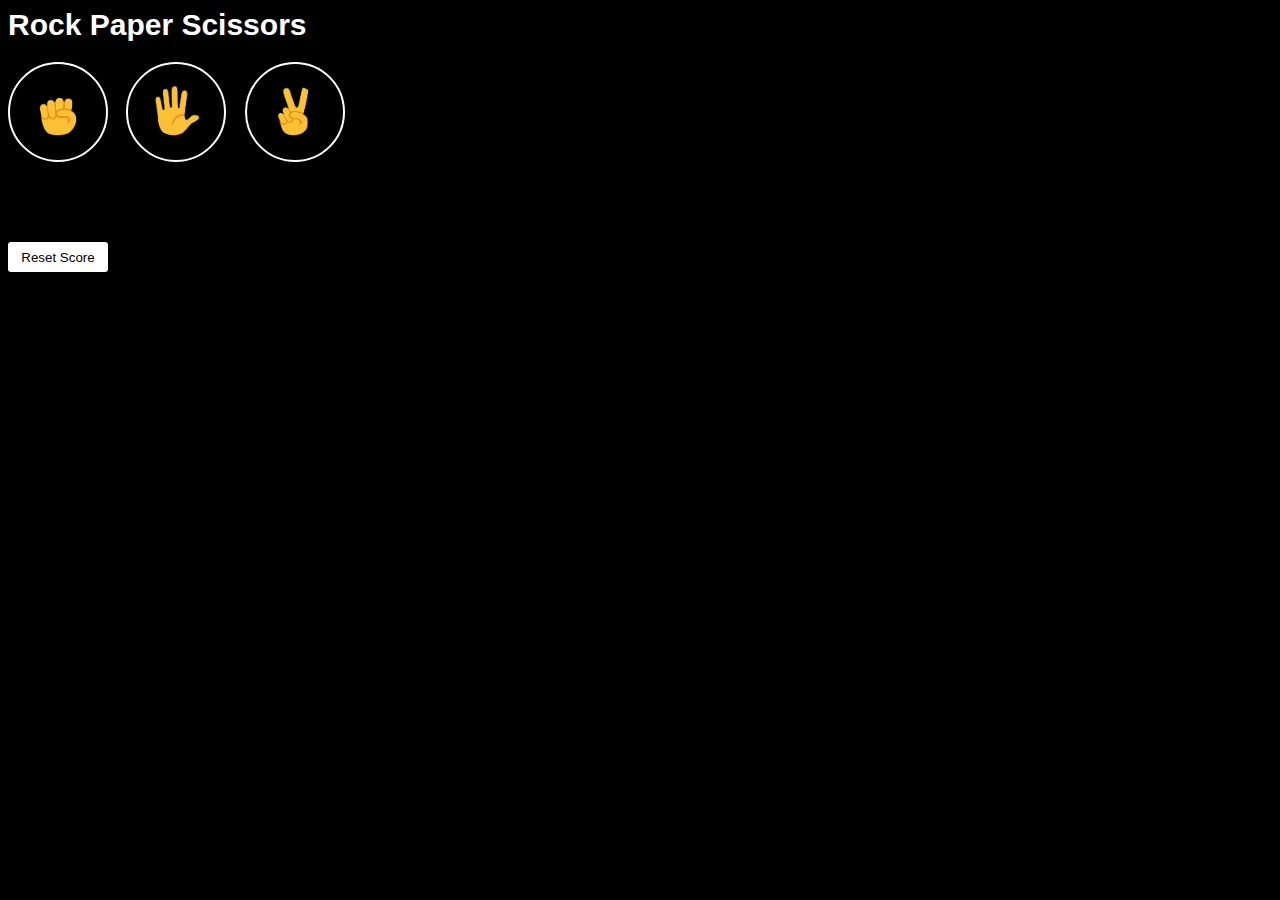
==== index.html @ 04c35dc8 "Update and rename rock-paper-scissors.html to index.html" ====
<!DOCTYPE html>
<html>
<head>
  <title>Rock-Paper-Scissors</title>
  <link rel="stylesheet" href="CSS/rock-paper-scissors.css">
</head>
<body>
  <div>
    <div>Rock Paper Scissors</div>
    <button title="rock" onclick="
      playGame('rock');
    "><img src="Images/rock-emoji.png" class="rock-image"></button>
    <button title="paper" onclick="
      playGame('paper');
    "><img src="Images/paper-emoji.png" class="paper-image"></button>
    <button title="scissors" onclick="
      playGame('scissors');
    "><img src="Images/scissors-emoji.png" class="scissors-image"></button>

    <div class="js-result-display"></div>
    <div class="js-moves-display"></div>
    <div class="js-score-display"></div>
    
    <button onclick="
      reset();
    " class="js-reset">Reset Score</button>
  </div>

  <script src="scripts/rock-paper-scissors.js"></script>
</body>
</html>
---- CSS/rock-paper-scissors.css ----
body{
  background-color: black;
  color: white;
  font-family: Arial;
  
  font-weight: bold;
  font-size: 30px;
}

.rock-image,
.paper-image,
.scissors-image{
  height: 50px;
  background-color: black;
  border-radius: 50px;
}
button{
  height: 100px;
  width: 100px;
  background-color: black;
  border-radius: 50px;
  border: 2px solid white;
  margin-right: 10px;
  margin-top: 20px;
  margin-bottom: 20px;
  white-space: nowrap;
  cursor: pointer;
}
button:: title{
  border-radius:;
}

.js-reset{
  display: block;
  border-radius: 3px;
  background-color: white;
  color: black;
  width: 100px;
  height: 30px;


}

.move-display-images{
  height: 40px;
  background-color: black;
}

.js-moves-display{
  font-weight: 1;
  font-size: 16px;
  margin-bottom: 60px;
}

.js-score-display{
  font-weight: 1;
  font-size: 16px;
}

.js-result-display{
  font-size: 20px;
  margin-top: 15px;
  margin-bottom: 15px;
}
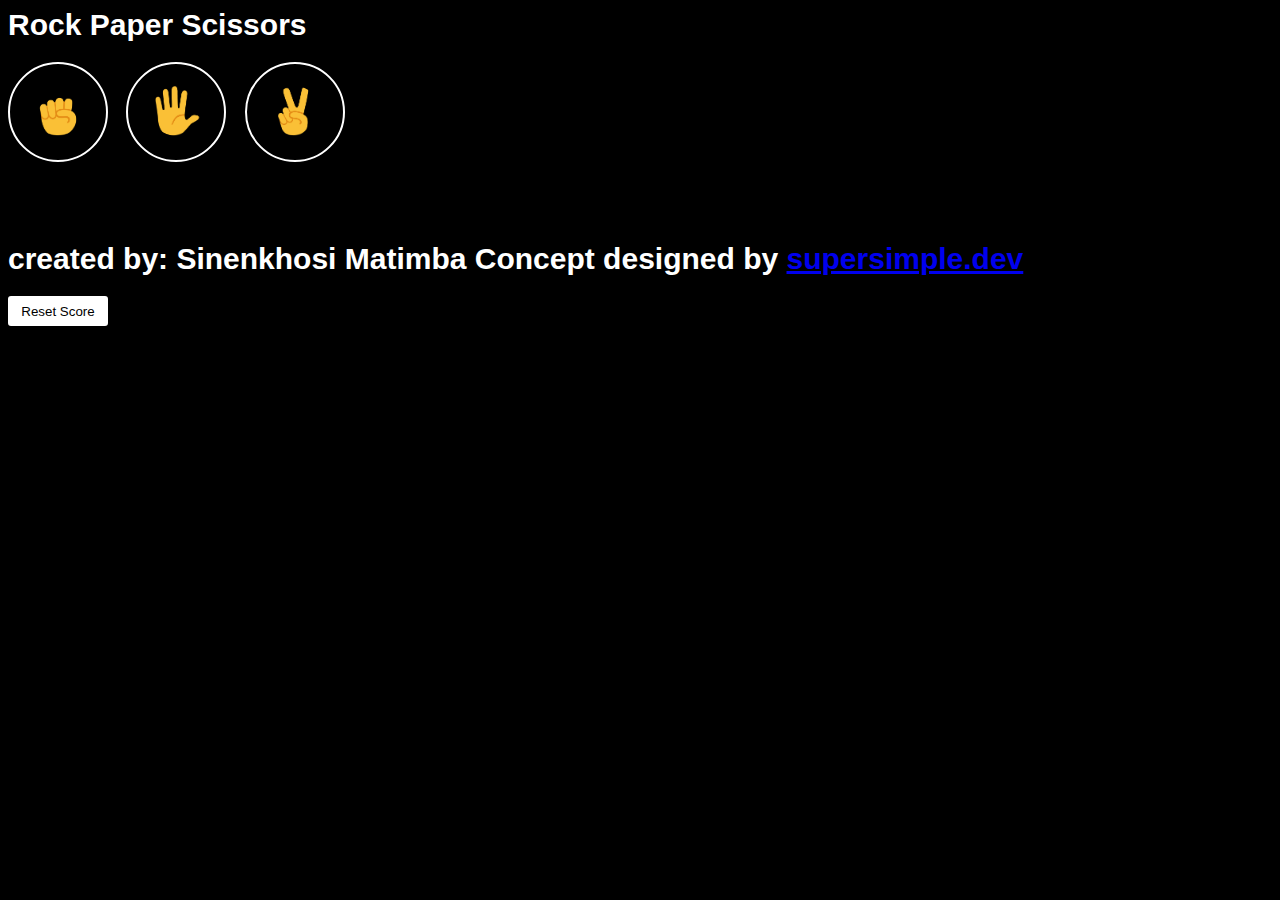
==== commit 552f8f04: "Update index.html" ====
--- a/index.html
+++ b/index.html
@@ -20,7 +20,9 @@
     <div class="js-result-display"></div>
     <div class="js-moves-display"></div>
     <div class="js-score-display"></div>
-    
+    <div>created by: Sinenkhosi Matimba
+    Concept designed by <a href="https://supersimple.dev/">supersimple.dev</a>
+    </div>
     <button onclick="
       reset();
     " class="js-reset">Reset Score</button>
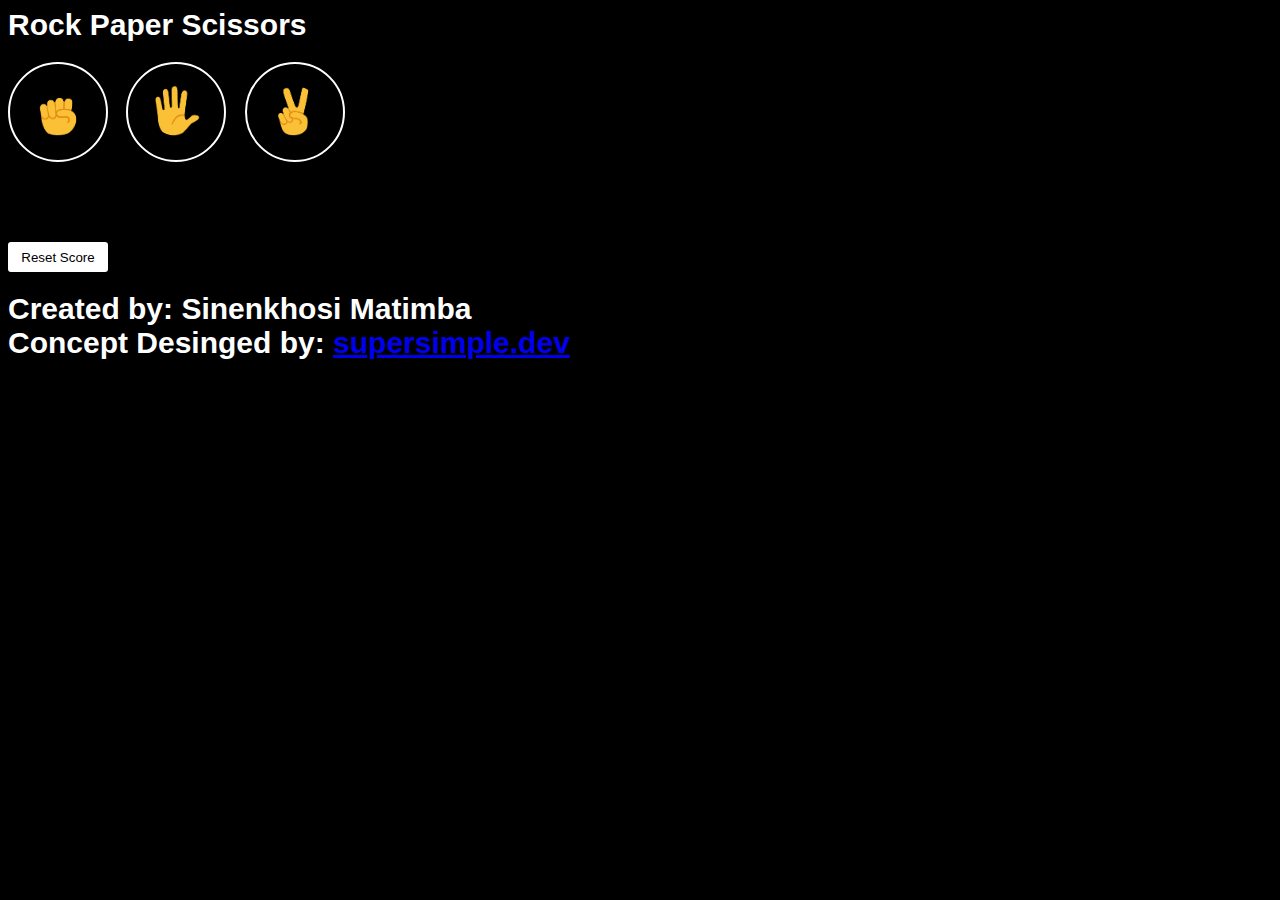
==== commit 6bfb167b: "Update index.html" ====
--- a/index.html
+++ b/index.html
@@ -20,12 +20,17 @@
     <div class="js-result-display"></div>
     <div class="js-moves-display"></div>
     <div class="js-score-display"></div>
-    <div>created by: Sinenkhosi Matimba
-    Concept designed by <a href="https://supersimple.dev/">supersimple.dev</a>
-    </div>
+
     <button onclick="
       reset();
     " class="js-reset">Reset Score</button>
+
+    <diV class="js-credits">
+      Created by: Sinenkhosi Matimba
+    </diV>
+    <div class="js-credits">
+      Concept Desinged by: <a href="https://supersimple.dev/">supersimple.dev</a>
+    </diV>
   </div>
 
   <script src="scripts/rock-paper-scissors.js"></script>
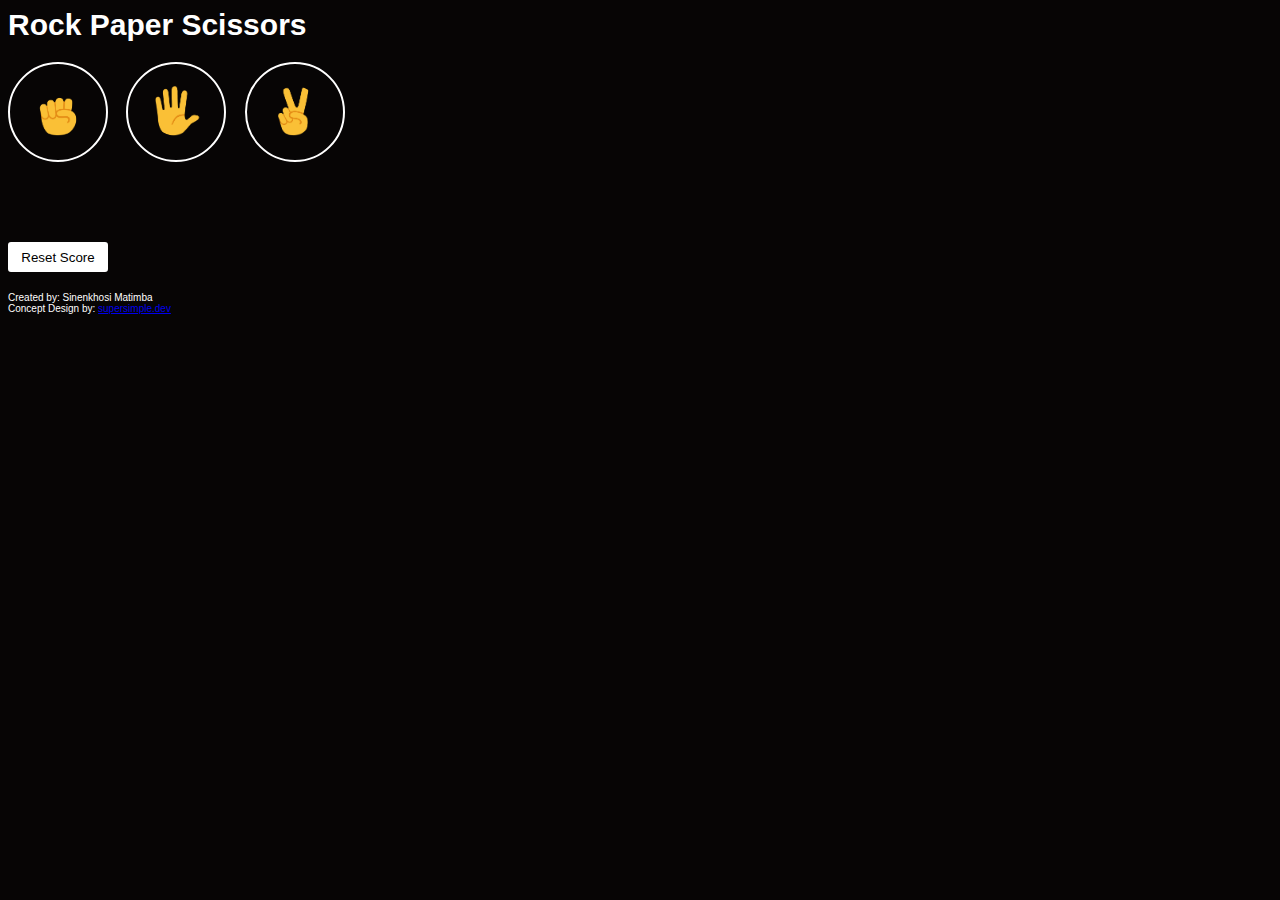
==== commit 5aa9dc1f: "Update index.html" ====
--- a/index.html
+++ b/index.html
@@ -29,7 +29,7 @@
       Created by: Sinenkhosi Matimba
     </diV>
     <div class="js-credits">
-      Concept Desinged by: <a href="https://supersimple.dev/">supersimple.dev</a>
+      Concept Design by: <a href="https://supersimple.dev/">supersimple.dev</a>
     </diV>
   </div>
 
--- a/CSS/rock-paper-scissors.css
+++ b/CSS/rock-paper-scissors.css
@@ -1,5 +1,5 @@
 body{
-  background-color: black;
+  background-color: rgb(7, 5, 5);
   color: white;
   font-family: Arial;
   
@@ -11,13 +11,13 @@
 .paper-image,
 .scissors-image{
   height: 50px;
-  background-color: black;
+  background-color: transparent;
   border-radius: 50px;
 }
 button{
   height: 100px;
   width: 100px;
-  background-color: black;
+  background-color: transparent;
   border-radius: 50px;
   border: 2px solid white;
   margin-right: 10px;
@@ -25,9 +25,6 @@
   margin-bottom: 20px;
   white-space: nowrap;
   cursor: pointer;
-}
-button:: title{
-  border-radius:;
 }
 
 .js-reset{
@@ -61,4 +58,9 @@
   font-size: 20px;
   margin-top: 15px;
   margin-bottom: 15px;
-}+}
+
+.js-credits{
+  font-size: 10px;
+  font-weight: 1;
+}
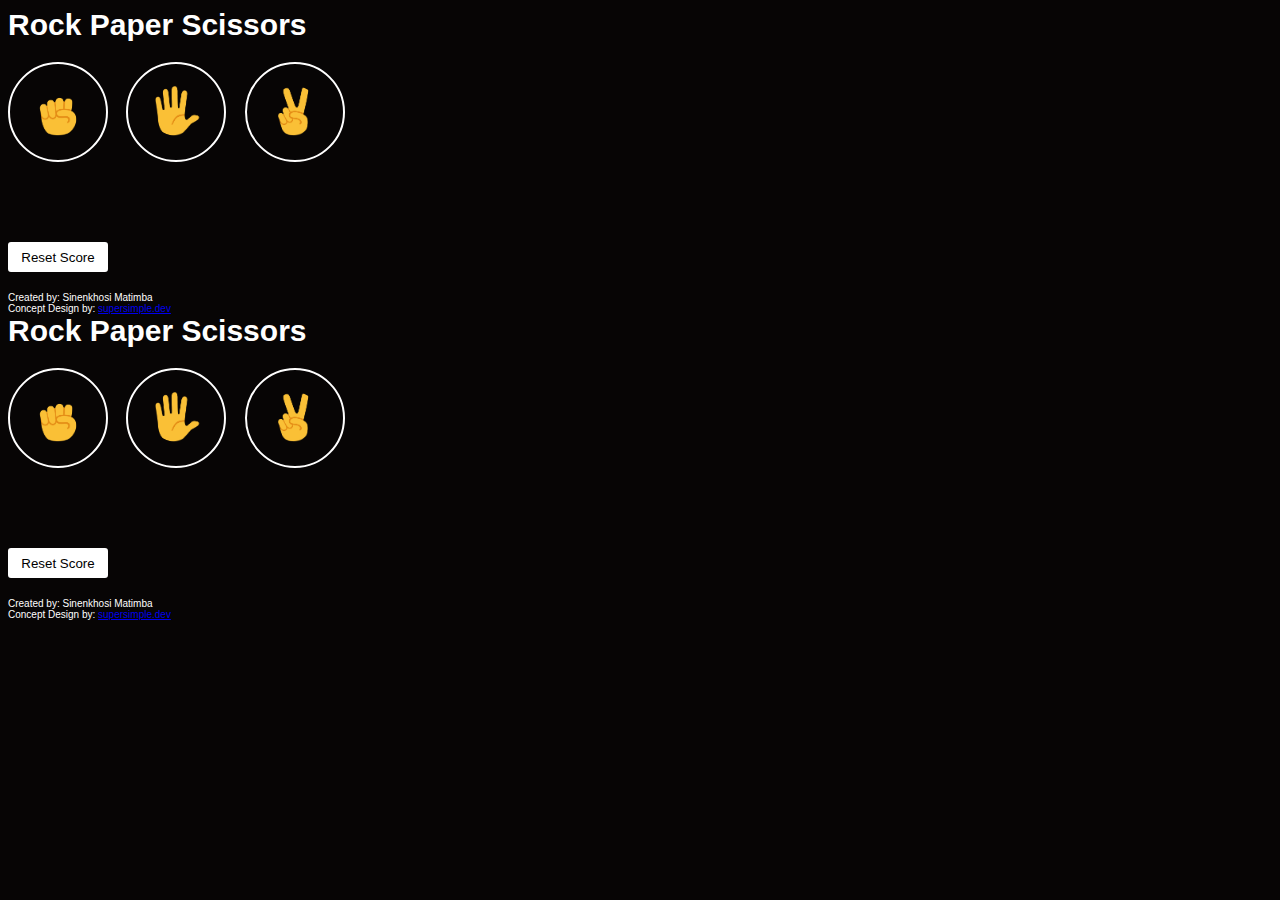
==== commit 239bc60b: "Update index.html" ====
--- a/index.html
+++ b/index.html
@@ -1,6 +1,47 @@
 <!DOCTYPE html>
 <html>
 <head>
+  <meta charset="UTF-8">
+  <meta meta name="viewport" content="width=device-width, initial-scale=11.0">
+  <title>Rock-Paper-Scissors</title>
+  <link rel="stylesheet" href="CSS/rock-paper-scissors.css">
+</head>
+<body>
+  <div>
+    <div>Rock Paper Scissors</div>
+    <button title="rock" onclick="
+      playGame('rock');
+    "><img src="Images/rock-emoji.png" class="rock-image"></button>
+    <button title="paper" onclick="
+      playGame('paper');
+    "><img src="Images/paper-emoji.png" class="paper-image"></button>
+    <button title="scissors" onclick="
+      playGame('scissors');
+    "><img src="Images/scissors-emoji.png" class="scissors-image"></button>
+
+    <div class="js-result-display"></div>
+    <div class="js-moves-display"></div>
+    <div class="js-score-display"></div>
+
+    <button onclick="
+      reset();
+    " class="js-reset">Reset Score</button>
+
+    <diV class="js-credits">
+      Created by: Sinenkhosi Matimba
+    </diV>
+    <div class="js-credits">
+      Concept Design by: <a href="https://supersimple.dev/">supersimple.dev</a>
+    </diV>
+  </div>
+
+  <script src="scripts/rock-paper-scissors.js"></script>
+</body>
+</html><!DOCTYPE html>
+<html>
+<head>
+  <meta charset="UTF-8">
+  <meta meta name="viewport" content="width=device-width, initial-scale=11.0">
   <title>Rock-Paper-Scissors</title>
   <link rel="stylesheet" href="CSS/rock-paper-scissors.css">
 </head>
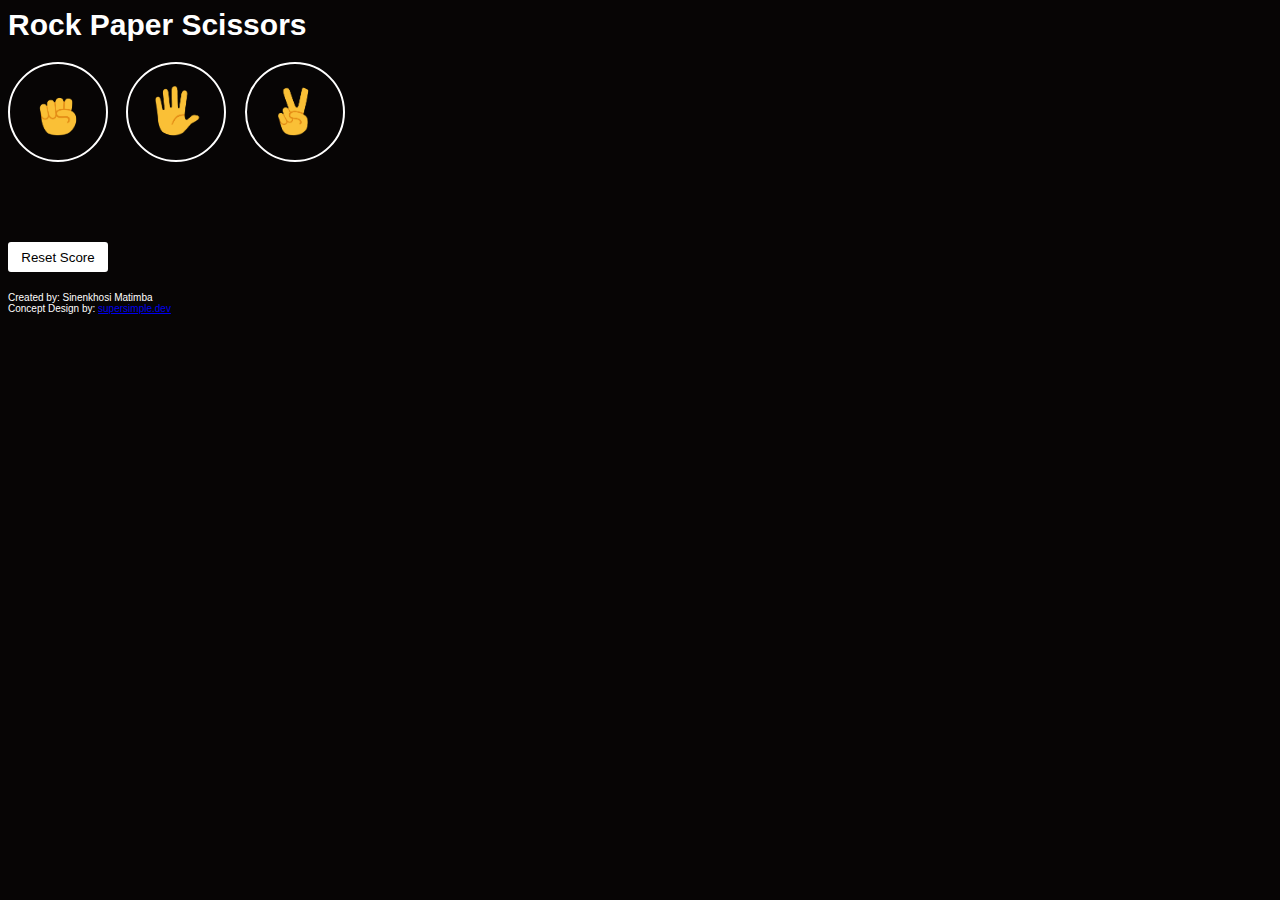
==== commit 66c68037: "Update index.html" ====
--- a/index.html
+++ b/index.html
@@ -1,47 +1,6 @@
 <!DOCTYPE html>
 <html>
 <head>
-  <meta charset="UTF-8">
-  <meta meta name="viewport" content="width=device-width, initial-scale=11.0">
-  <title>Rock-Paper-Scissors</title>
-  <link rel="stylesheet" href="CSS/rock-paper-scissors.css">
-</head>
-<body>
-  <div>
-    <div>Rock Paper Scissors</div>
-    <button title="rock" onclick="
-      playGame('rock');
-    "><img src="Images/rock-emoji.png" class="rock-image"></button>
-    <button title="paper" onclick="
-      playGame('paper');
-    "><img src="Images/paper-emoji.png" class="paper-image"></button>
-    <button title="scissors" onclick="
-      playGame('scissors');
-    "><img src="Images/scissors-emoji.png" class="scissors-image"></button>
-
-    <div class="js-result-display"></div>
-    <div class="js-moves-display"></div>
-    <div class="js-score-display"></div>
-
-    <button onclick="
-      reset();
-    " class="js-reset">Reset Score</button>
-
-    <diV class="js-credits">
-      Created by: Sinenkhosi Matimba
-    </diV>
-    <div class="js-credits">
-      Concept Design by: <a href="https://supersimple.dev/">supersimple.dev</a>
-    </diV>
-  </div>
-
-  <script src="scripts/rock-paper-scissors.js"></script>
-</body>
-</html><!DOCTYPE html>
-<html>
-<head>
-  <meta charset="UTF-8">
-  <meta meta name="viewport" content="width=device-width, initial-scale=11.0">
   <title>Rock-Paper-Scissors</title>
   <link rel="stylesheet" href="CSS/rock-paper-scissors.css">
 </head>
@@ -77,3 +36,8 @@
   <script src="scripts/rock-paper-scissors.js"></script>
 </body>
 </html>
+  </div>
+
+  <script src="scripts/rock-paper-scissors.js"></script>
+</body>
+</html>
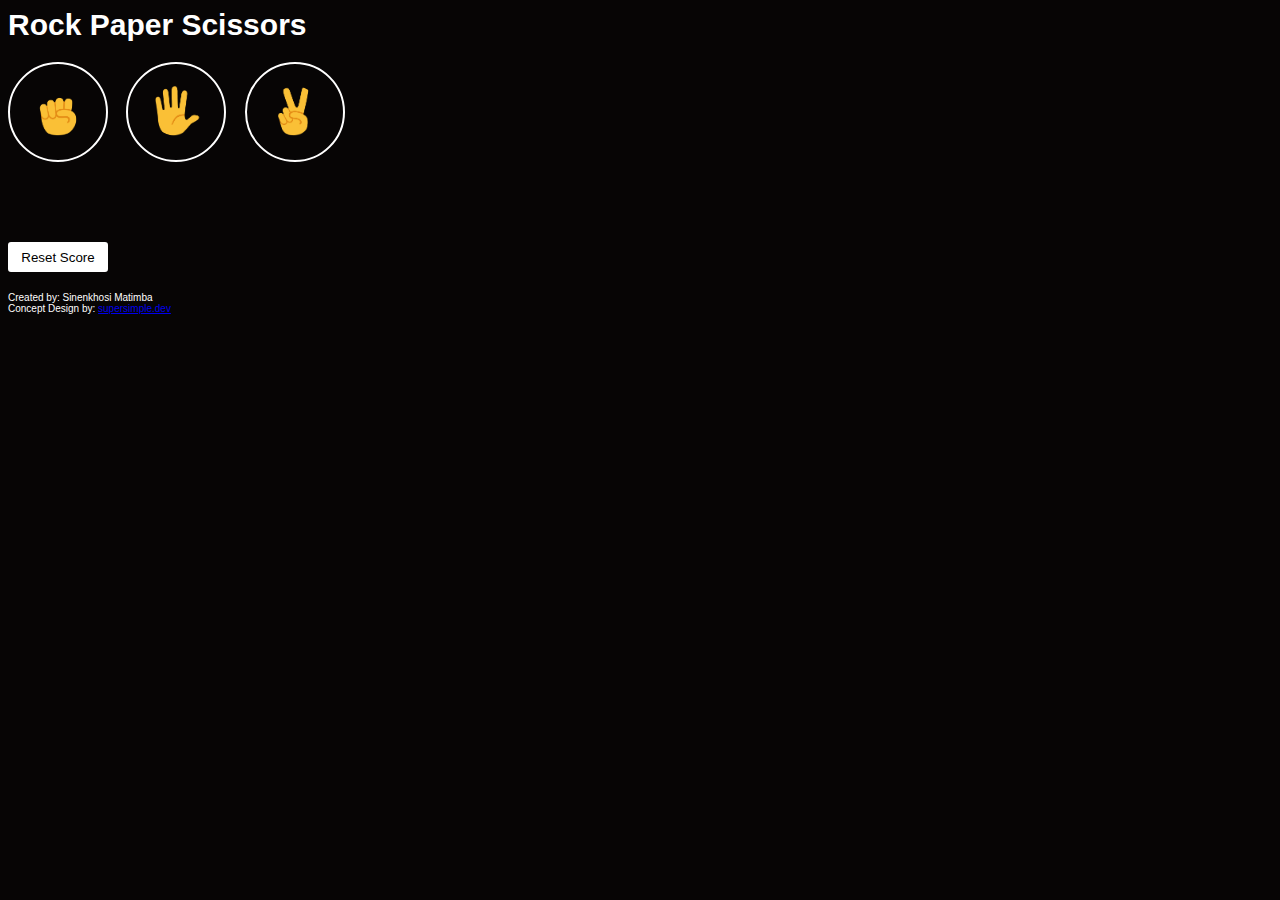
==== commit 4620288b: "Update index.html" ====
--- a/index.html
+++ b/index.html
@@ -1,6 +1,8 @@
 <!DOCTYPE html>
 <html>
 <head>
+  <meta charset="UTF-8">
+  <meta meta name="viewport" content="width=device-width, initial-scale=11.0">
   <title>Rock-Paper-Scissors</title>
   <link rel="stylesheet" href="CSS/rock-paper-scissors.css">
 </head>
